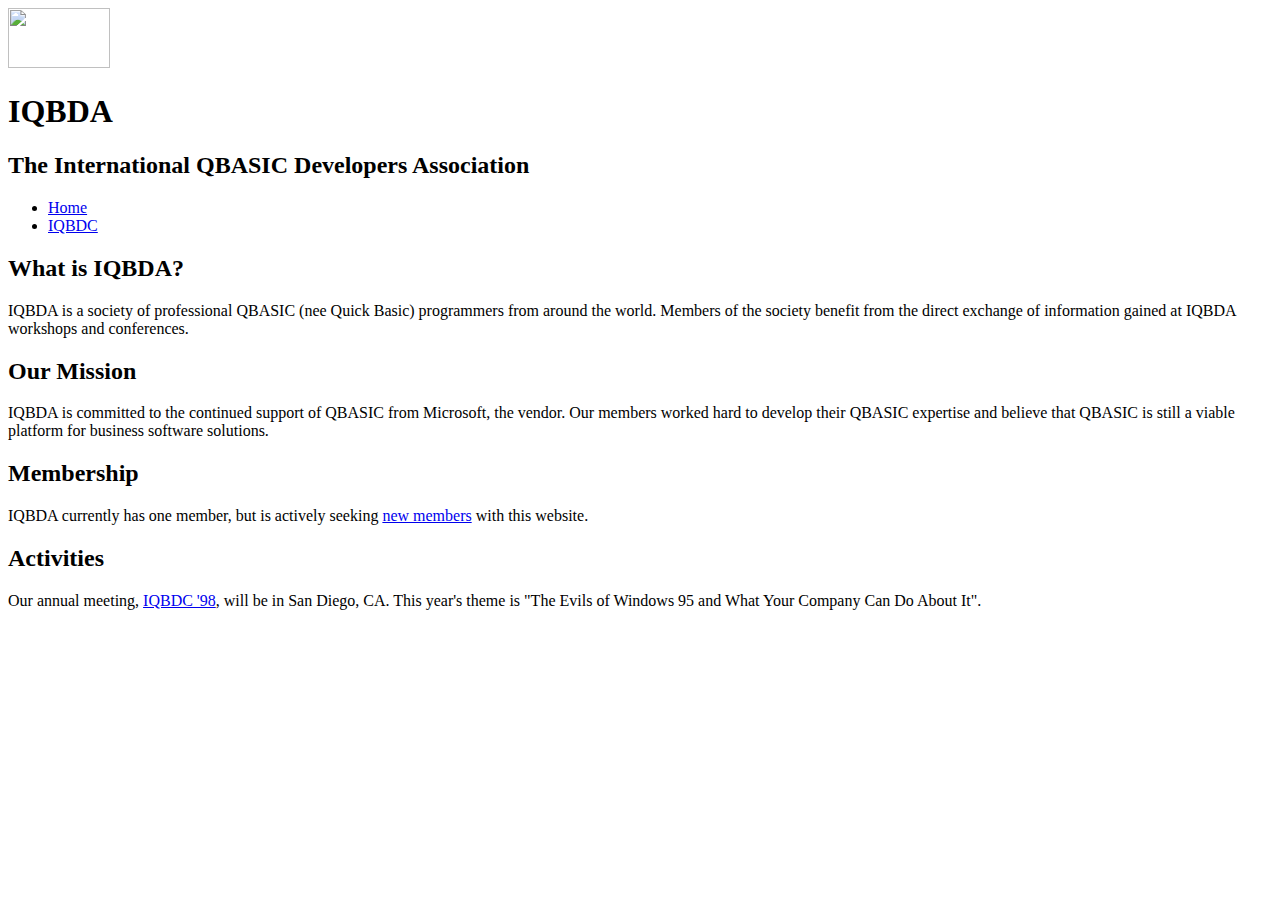
==== index.html @ 6149f8a3 "Completed part 1" ====
<!DOCTYPE HTML>
<html>
  <head>
    <meta charset="utf-8">
    <title>IQBDA</title>
    <link rel="stylesheet" type="text/css" href="base.css" media="screen" />
  </head>
  <body>
    <div id="page-wrapper">

      <header id="masthead">
        <img width="102" height="60" src="Skittles.gif" alt="">

        <h1>IQBDA</h1>

        <h2>The International QBASIC Developers
          Association</h2>
      </header>

      <nav id="navbar">
        <ul>
          <li>
            <a href="index.html">Home</a>
          </li>
          <li>
            <a href="iqbdc.html">IQBDC</a>
          </li>

        </ul>
      </nav>

      <main class="content">
          <h2>What is IQBDA?</h2>
          <p>
          IQBDA is a society of professional QBASIC (nee
          Quick Basic) programmers from around the world.
          Members of the society benefit from the direct
          exchange of information gained at IQBDA workshops
          and conferences.
        </p>
        <h2>Our Mission</h2>

        <p>
          IQBDA is committed to the continued support of
          QBASIC from Microsoft, the vendor. Our members
          worked hard to develop their QBASIC expertise and
          believe that QBASIC is still a viable platform for
          business software solutions.
        </p>
        <h2>Membership</h2>
        <p>
          IQBDA currently has one member, but is actively
          seeking <a href="#" onclick="javascript:alert('Coming soon!')">new members</a>
          with
          this website.
        </p>

        <h2>Activities</h2>
        <p>
          Our annual meeting, <a href="iqbdc.html">IQBDC
          '98</a>, will be in San Diego, CA. This
          year's theme is "The Evils of Windows 95 and
          What Your Company Can Do About It".
        </p>
      </main>
      </div>
  </body>
</html>
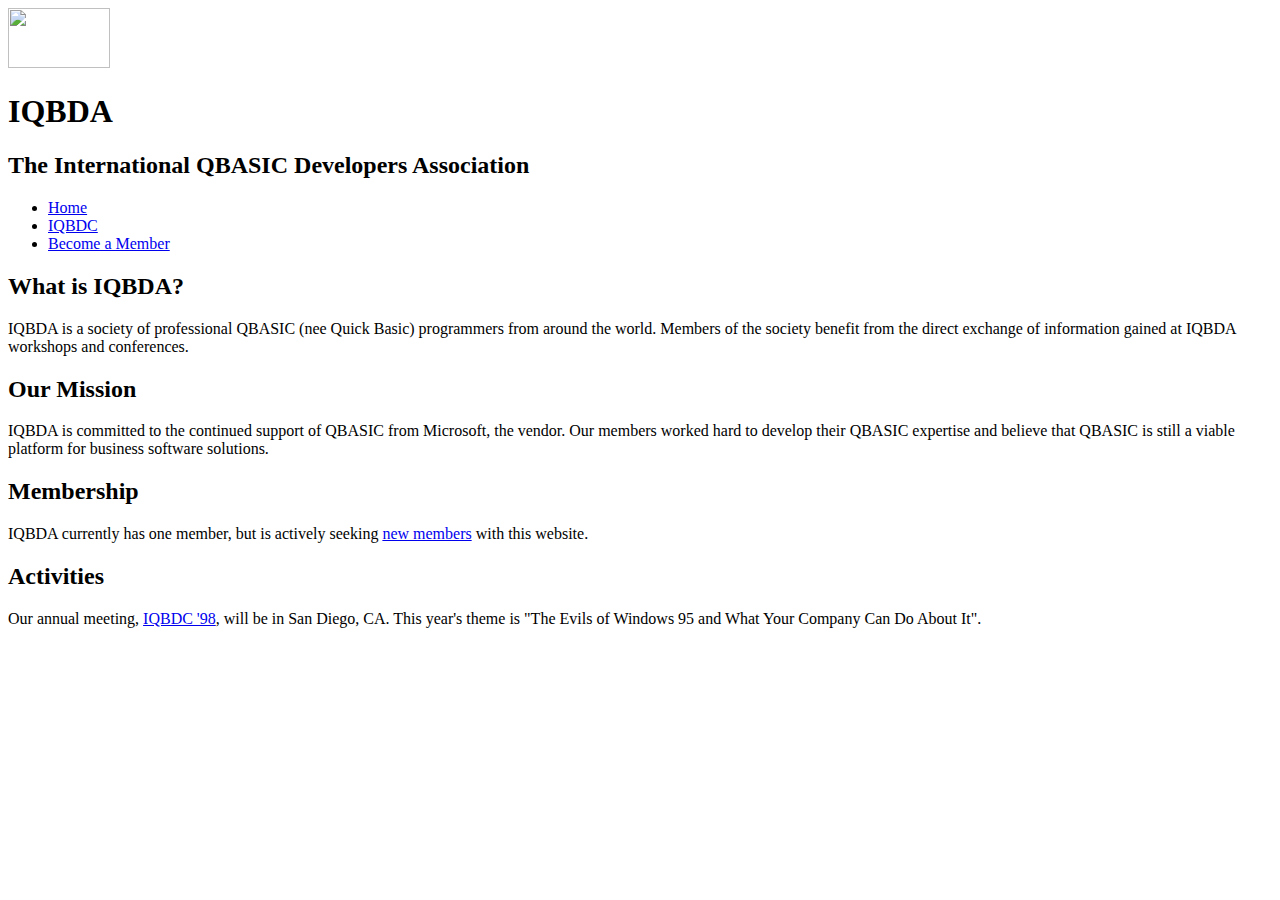
==== commit e121627b: "Part 3 Complete" ====
--- a/index.html
+++ b/index.html
@@ -25,6 +25,9 @@
           <li>
             <a href="iqbdc.html">IQBDC</a>
           </li>
+          <li>
+            <a href="member.html">Become a Member</a>
+          </li>
 
         </ul>
       </nav>
@@ -50,7 +53,7 @@
         <h2>Membership</h2>
         <p>
           IQBDA currently has one member, but is actively
-          seeking <a href="#" onclick="javascript:alert('Coming soon!')">new members</a>
+          seeking <a href="member.html">new members</a>
           with
           this website.
         </p>
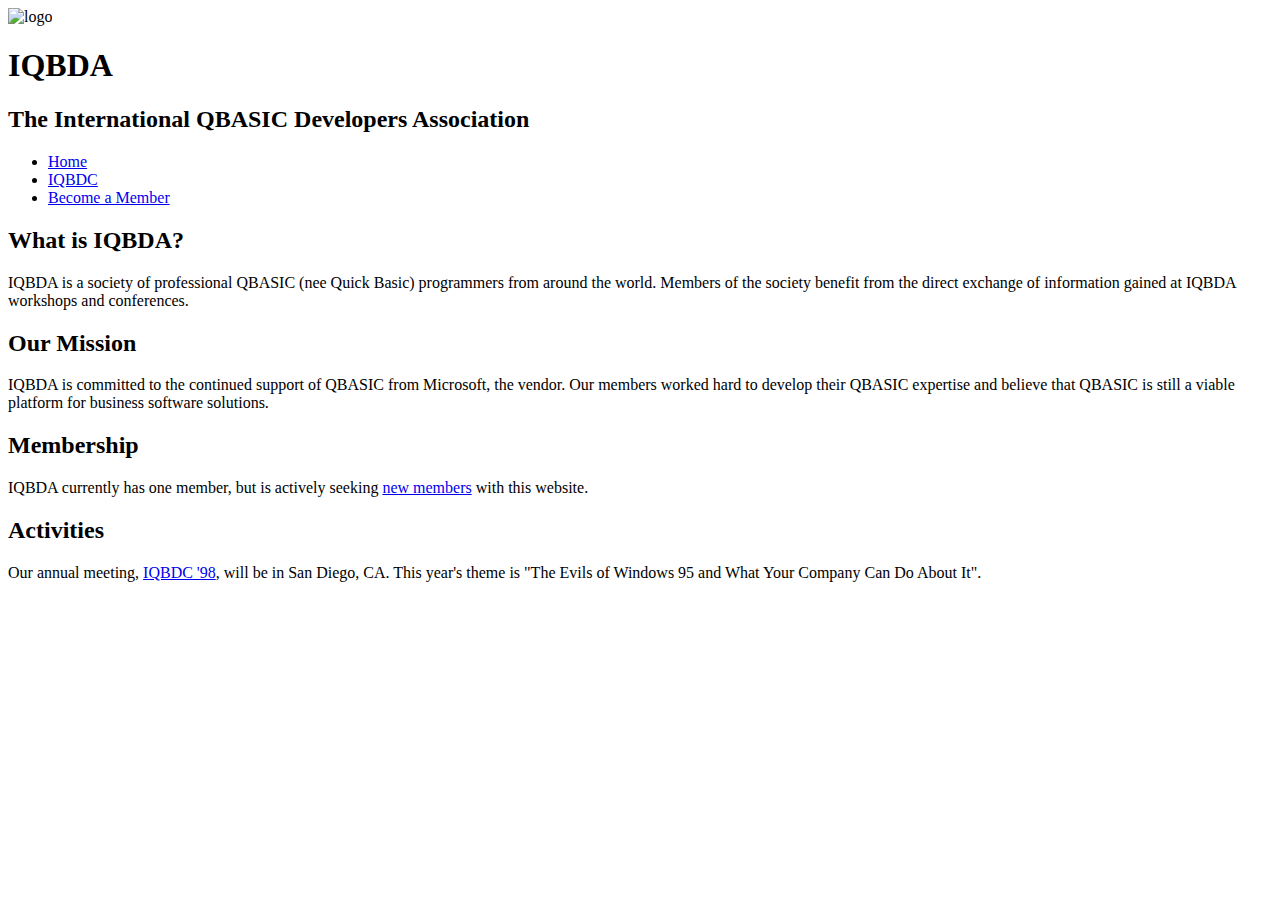
==== commit 08e0930c: "Refreshed HTML in part 4" ====
--- a/index.html
+++ b/index.html
@@ -7,12 +7,9 @@
   </head>
   <body>
     <div id="page-wrapper">
-
       <header id="masthead">
-        <img width="102" height="60" src="Skittles.gif" alt="">
-
+        <img width="102" height="60" src="Skittles.gif" alt="logo">
         <h1>IQBDA</h1>
-
         <h2>The International QBASIC Developers
           Association</h2>
       </header>
@@ -28,11 +25,9 @@
           <li>
             <a href="member.html">Become a Member</a>
           </li>
-
         </ul>
       </nav>
-
-      <main class="content">
+      <div id="content">
           <h2>What is IQBDA?</h2>
           <p>
           IQBDA is a society of professional QBASIC (nee
@@ -65,7 +60,7 @@
           year's theme is "The Evils of Windows 95 and
           What Your Company Can Do About It".
         </p>
-      </main>
       </div>
+    </div>
   </body>
 </html>
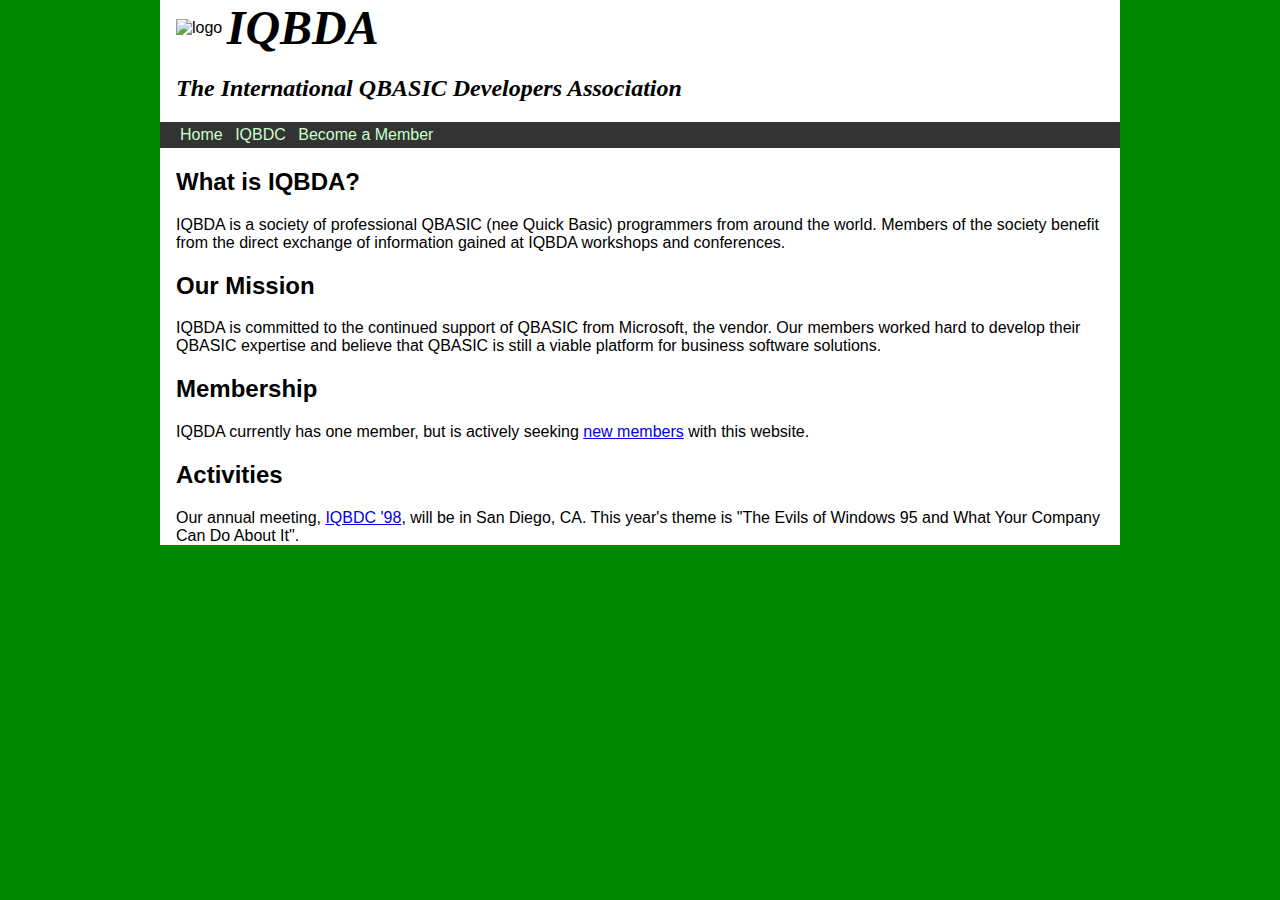
==== commit f9c0180d: "Revised and Completed Part 5" ====
--- a/index.html
+++ b/index.html
@@ -7,7 +7,7 @@
   </head>
   <body>
     <div id="page-wrapper">
-      <header id="masthead">
+      <header id="page-header">
         <img width="102" height="60" src="Skittles.gif" alt="logo">
         <h1>IQBDA</h1>
         <h2>The International QBASIC Developers
--- a/base.css
+++ b/base.css
@@ -0,0 +1,59 @@
+body {
+  font: 1em Verdana,Helvetica,Arial,sans-serif;
+  background-color: rgb(0,136,0);
+  margin: 0;
+  padding: 0;
+}
+
+#page-wrapper {
+  width: 960px;
+  background-color: white;
+  margin: 0 auto; /* TB LR */
+}
+
+#page-header, #content, #navbar {
+  padding: 0 1em;
+}
+
+#page-header img {
+  vertical-align: middle;
+}
+
+#page-header h1{
+  font: bold italic 3em "Georgia", "Times",serif;
+  display: inline-block;
+  margin: 0;
+  vertical-align: middle;
+}
+
+#page-header h2 {
+  font: bolder italic 1.5em "Georgia", "Times",serif;
+}
+
+#navbar {
+  background-color: #333;
+}
+
+#navbar a {
+  color: #ccffcc;
+  text-decoration:none;
+  padding: 0.25em;
+  display:inline-block;
+}
+
+#navbar a:hover {
+  background-color: #666;
+  text-shadow: 2px 2px #333;
+}
+
+#navbar ul li {
+  padding: 0;
+}
+
+#navbar ul {
+  padding:0;
+}
+
+#navbar ul li {
+  display: inline-block;
+}
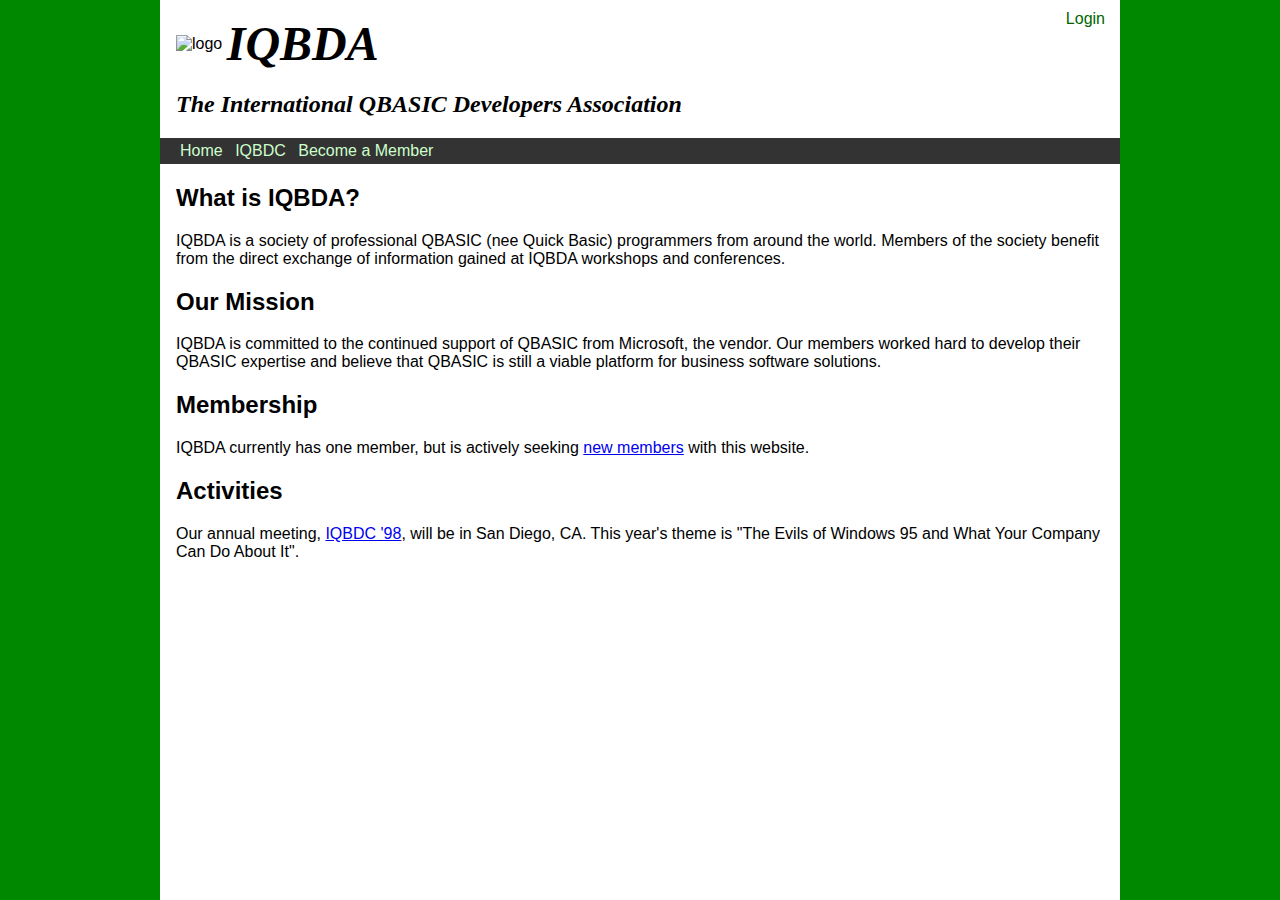
==== commit c56cbb3b: "IQBDA Project Complete" ====
--- a/index.html
+++ b/index.html
@@ -10,8 +10,8 @@
       <header id="page-header">
         <img width="102" height="60" src="Skittles.gif" alt="logo">
         <h1>IQBDA</h1>
-        <h2>The International QBASIC Developers
-          Association</h2>
+        <h2>The International QBASIC Developers Association</h2>
+        <nav id="user-links"><a href="login">Login</a></nav>
       </header>
 
       <nav id="navbar">
--- a/base.css
+++ b/base.css
@@ -9,10 +9,17 @@
   width: 960px;
   background-color: white;
   margin: 0 auto; /* TB LR */
+  height: 100%;
+  min-height: 100vh;
 }
 
 #page-header, #content, #navbar {
   padding: 0 1em;
+}
+
+#page-header {
+  padding-top: 1em;
+  position: relative;
 }
 
 #page-header img {
@@ -30,9 +37,25 @@
   font: bolder italic 1.5em "Georgia", "Times",serif;
 }
 
+#user-links {
+  position: absolute;
+  top: 10px;
+  right: 15px;
+}
+
+#user-links a {
+  color: darkgreen;
+  text-decoration: none;
+}
+
+#user-links a: hover {
+  text-decoration: underline;
+}
+
 #navbar {
   background-color: #333;
 }
+
 
 #navbar a {
   color: #ccffcc;
@@ -57,3 +80,27 @@
 #navbar ul li {
   display: inline-block;
 }
+
+th, td {
+  padding: 6px;
+}
+
+tr:nth-child(odd) {
+  background-color: #eee;
+}
+
+label {
+  font-weight: bold;
+  display: block;
+  margin-top: 10px;
+}
+
+input[type=radio] + label, input[type=checkbox] + label {
+  font-weight: normal;
+  display: inline;
+}
+
+input[type=submit] {
+  display: block;
+  margin: 15px 0;
+}
